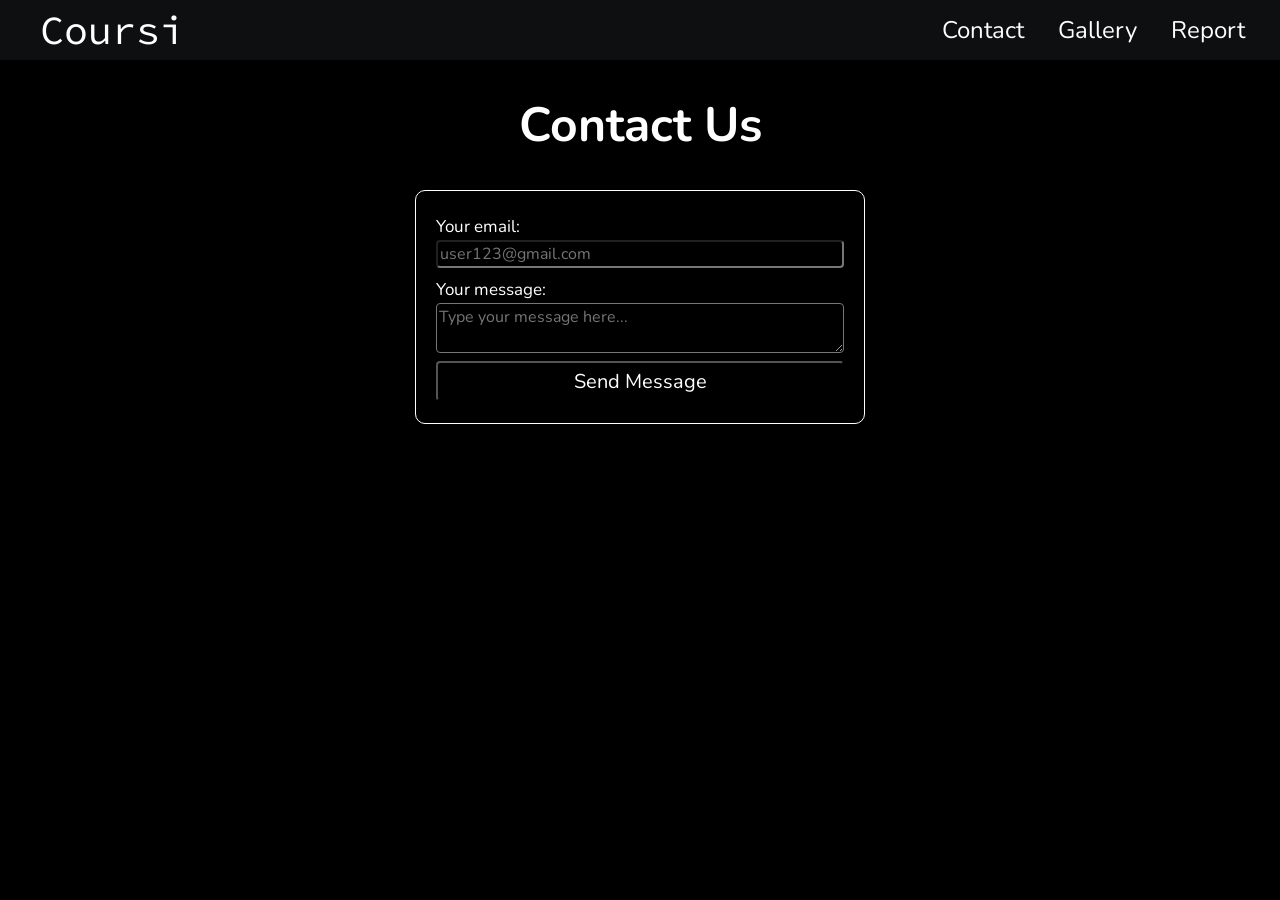
==== contact.html @ df34f846 "sep23" ====
<!DOCTYPE html>
<html lang="en">
<head>
    <meta charset="UTF-8">
    <meta name="viewport" content="width=device-width, initial-scale=1.0">
    <link rel="preconnect" href="https://fonts.googleapis.com">
    <link rel="preconnect" href="https://fonts.gstatic.com" crossorigin>
    <link href="https://fonts.googleapis.com/css2?family=Nunito:ital,wght@0,200..1000;1,200..1000&family=Roboto:ital,wght@0,100..900;1,100..900&display=swap" rel="stylesheet">
    <link rel="preconnect" href="https://fonts.googleapis.com">
    <link rel="preconnect" href="https://fonts.gstatic.com" crossorigin>
    <link href="https://fonts.googleapis.com/css2?family=Nunito:ital,wght@0,200..1000;1,200..1000&family=Roboto:ital,wght@0,100..900;1,100..900&family=Source+Code+Pro:ital,wght@0,200..900;1,200..900&display=swap" rel="stylesheet">
    <meta charset="UTF-8">
    <meta name="viewport" content="width=device-width, initial-scale=1.0">
    <link rel="stylesheet" href="style.css">
    <title>Contact &#183; Coursi</title>
</head>
<body>
    <div class="header">
        <div class="left-section">
            <a class="logo" href="index.html">Coursi</a>
        </div>

        <div class="right-section">
            <a class="contact" href="contact.html">Contact</a>
            <a class="gallery" href="gallery.html">Gallery</a>
            <a class="report" href="report.html">Report</a>
        </div>
    </div>

    <main>
        <div class="contact-title"><h1>Contact Us</h1></div>
        <div class="contact-container">
            <div class="contact-form">
                <form action="https://formspree.io/f/xyezjdda" method="POST">
                    <label>
                    Your email:
                    <input type="email" name="email" placeholder="user123@gmail.com">
                    </label>

                    <label>
                    Your message:
                    <textarea name="message" placeholder="Type your message here..." required></textarea>
                    </label>

                    <button type="submit">Send Message</button>
            </div>
            </form>
            </div>
        </div>
</body>
</html>
---- style.css ----
body {
    margin: 0;    /* remove default margin and padding*/
    padding: 0;
    /*padding-bottom: 1000px;*/
    font-family: "Nunito";
    background-color: black;
}

.header{
    display: flex;
    justify-content: space-between;
    padding: 10px 20px;
    height: 40px;
    flex-direction: row;
    flex: 100px 3;
    background-color: #0D0F11;
    align-items: center;
}

.left-section {
    color: white;
}

.logo,
.logo:visited,
.logo:hover,
.logo:active {
    color: white;
    text-decoration: none;
    font-family: "Source Code Pro";
    font-size: 40px;
}

.logo {
    margin-left: 20px;
}

.right-section {
    color: white;
}
.contact, .gallery, .report {
    color: white;
    text-decoration: none;
    margin-left: 15px;
    margin-right: 15px;
    font-size: 24px;
}

.content {
    display: grid;
    grid-template-columns: 1fr 1fr 1fr;
    gap: 20px;
    align-items: start;
    padding: 20px;
}

.contact-container {
    color: white;
    display: grid;
    grid-template-columns: 1fr;
    gap: 20px;
    justify-items: center;
}

.contact-form input,
.contact-form textarea,
.contact-form button {
    display: block;
    width: 100%;
    box-sizing: border-box;
    max-width: 100%;
    background-color: black;
    color: white;
    border-radius: 4px;
    margin-top: 2px;
    margin-bottom: 2px;
    font-size: 16px;
    font-family: inherit;
}

.contact-form button {
    height: 40px;
    font-size: 20px;
}

.contact-form label {
    display: block;
    font-size: 17px;
    padding-top: 4px;
    padding-bottom: 4px;
}

.contact-form {
    width: min(450px, 100%);
    box-sizing: border-box;
    padding: 20px;
    margin-left: 15px;
    margin-right: 15px;
    background-color: black;
    color: white;
    align-items: center;
    border: 1px solid white;
    border-radius: 10px;
}

.contact-form button:hover {
    background-color: white;
    color: black;
    cursor: pointer;
}

.right-section a:hover {
    cursor: pointer;
    background-color: white;
    color: black;
}
@media (max-width: 768px) {
    .header {
        height: auto;
        min-height: 40px;
        padding: 8px 10px;
        flex-wrap: wrap;
        gap: 8px;
    }

    .logo {
        margin-left: 0;
        font-size: 30px;
    }

    .right-section {
        display: flex;
        flex-wrap: wrap;
        justify-content: flex-end;
    }

    .contact,
    .gallery,
    .report {
        margin-left: 5px;
        margin-right: 5px;
        font-size: 16px;
    }

    .content {
        grid-template-columns: 1fr;
        padding: 10px;
    }

    .course-section {
        height: auto;
        margin-left: 0;
        margin-right: 0;
    }

    .contact-container {
        grid-template-columns: 1fr;
        gap: 10px;
    }

    .contact-form {
        justify-self: center;
        margin-left: 0;
        margin-right: 0;
    }

    .contact-description {
        justify-self: center;
        margin-left: 0;
        margin-right: 0;
    }
}

.contact-title {
    font-size: 24px;
    margin-bottom: 10px;
    text-align: center;
    font-weight: 600;
    color: white;
}

.course-section {
    margin-left: 18px;
    margin-right: 18px;
    height: 800px;
    box-sizing: border-box;
    overflow: auto;
    background-color: rgb(28, 30, 37);
    border-radius: 10px;
    border: 1px solid rgb(78, 75, 75);
}

.category-group {
    margin-bottom: 18px;
}

.category-title {
    margin: 14px 0 4px 20px;
    color: #aeb6c4;
    font-size: 16px;
    font-weight: 600;
}

.course-grid {
    display: grid;
    grid-template-columns: 1fr;
}

.section-title {
    font-size: 24px;
    margin-bottom: 10px;
    text-align: center;
    font-weight: 600;
    color: white;
}

.course-entry {
    display: block;
    text-decoration: none;
    margin-left: 20px;
    color: white;
    position: relative;
    padding: 4px;
    font-size: 15px;
    white-space: nowrap;
    cursor: default;
}

.course-entry a,
.course-entry a:visited,
.course-entry a:active {
    color: white;
    text-decoration: none;
}

.course-entry a strong:hover {
    text-decoration: underline;
    cursor: pointer;
}

.course-tooltip {
    position: fixed;
    left: 0;
    top: 0;
    padding: 6px 10px;
    color: white;
    background: #333;
    border-radius: 4px;
    max-width: min(360px, calc(100vw - 16px));
    white-space: normal;
    z-index: 10;
    pointer-events: none;
    opacity: 0;
    visibility: hidden;
}

.course-tooltip.is-visible {
    opacity: 1;
    visibility: visible;
}
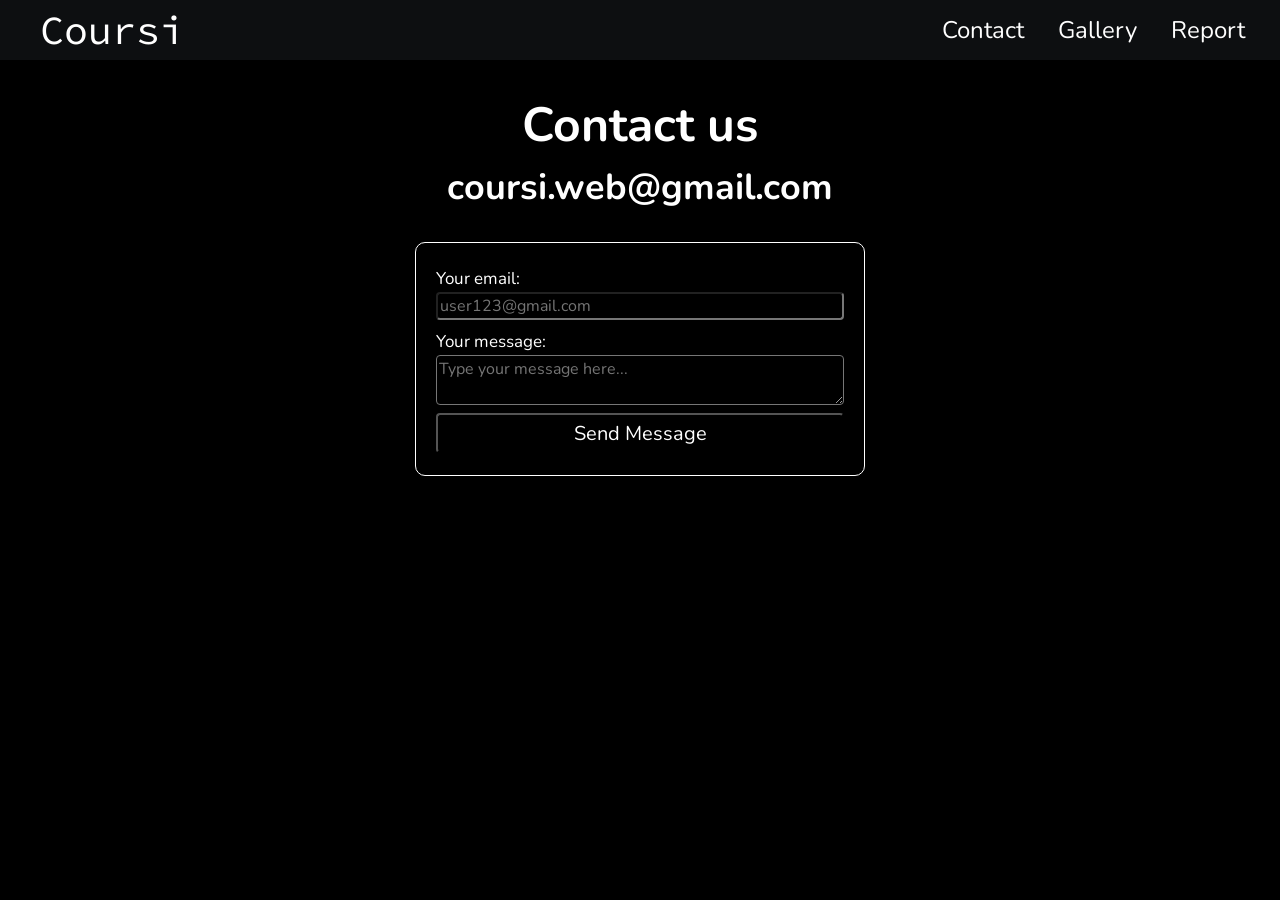
==== commit b3f5bb6e: "aloasd" ====
--- a/contact.html
+++ b/contact.html
@@ -28,7 +28,10 @@
     </div>
 
     <main>
-        <div class="contact-title"><h1>Contact Us</h1></div>
+        <div class="contact-title">
+            <h1>Contact us</h1>
+            <h2>coursi.web@gmail.com</h2>
+        </div>
         <div class="contact-container">
             <div class="contact-form">
                 <form action="https://formspree.io/f/xyezjdda" method="POST">
--- a/style.css
+++ b/style.css
@@ -173,10 +173,18 @@
 
 .contact-title {
     font-size: 24px;
-    margin-bottom: 10px;
+    margin-bottom: 00px;
     text-align: center;
     font-weight: 600;
     color: white;
+}
+
+.contact-title h2 {
+    margin-top: 5px;
+}
+
+.contact-title h1 {
+    margin-bottom: 5px;
 }
 
 .course-section {
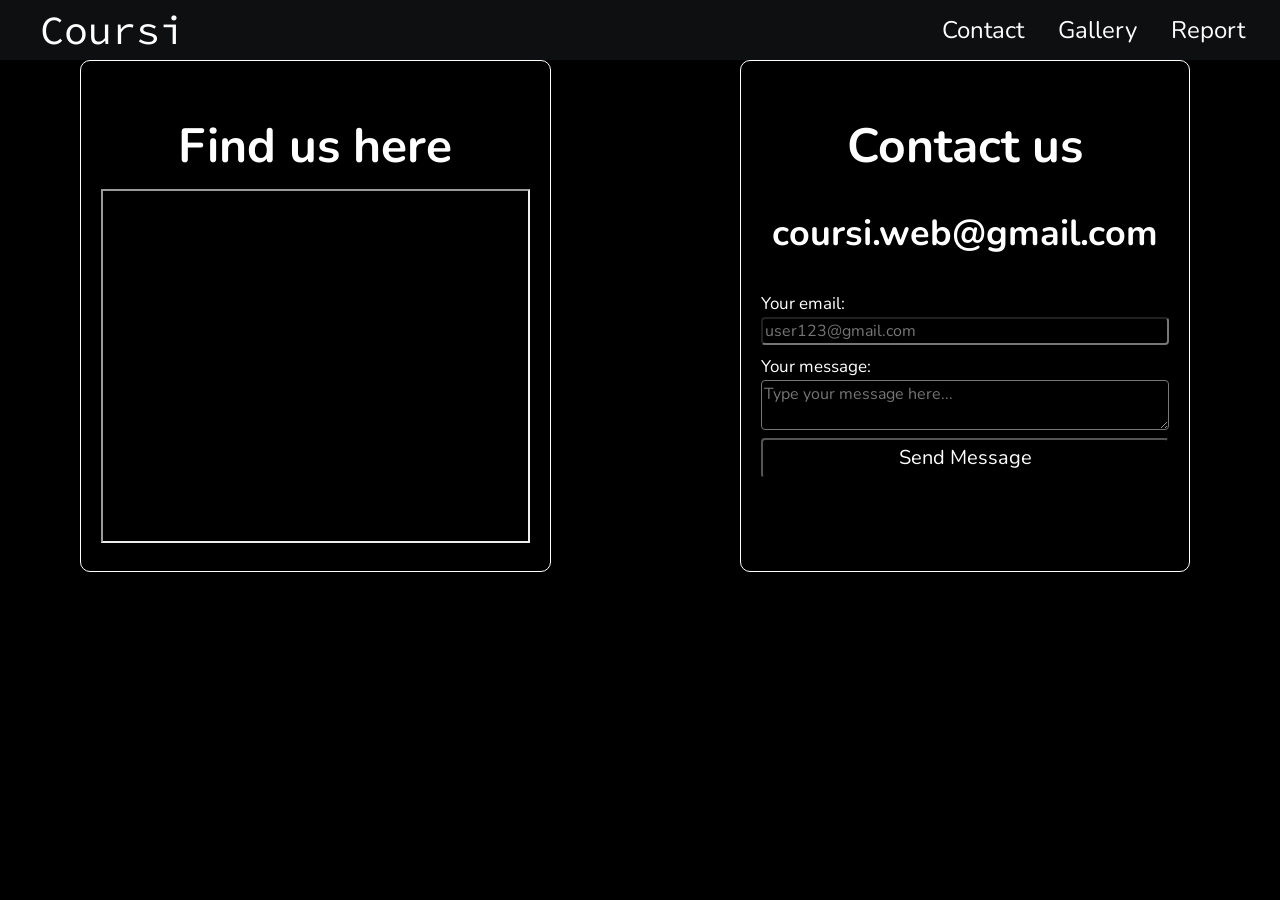
==== commit db83c986: "alo" ====
--- a/contact.html
+++ b/contact.html
@@ -5,12 +5,7 @@
     <meta name="viewport" content="width=device-width, initial-scale=1.0">
     <link rel="preconnect" href="https://fonts.googleapis.com">
     <link rel="preconnect" href="https://fonts.gstatic.com" crossorigin>
-    <link href="https://fonts.googleapis.com/css2?family=Nunito:ital,wght@0,200..1000;1,200..1000&family=Roboto:ital,wght@0,100..900;1,100..900&display=swap" rel="stylesheet">
-    <link rel="preconnect" href="https://fonts.googleapis.com">
-    <link rel="preconnect" href="https://fonts.gstatic.com" crossorigin>
     <link href="https://fonts.googleapis.com/css2?family=Nunito:ital,wght@0,200..1000;1,200..1000&family=Roboto:ital,wght@0,100..900;1,100..900&family=Source+Code+Pro:ital,wght@0,200..900;1,200..900&display=swap" rel="stylesheet">
-    <meta charset="UTF-8">
-    <meta name="viewport" content="width=device-width, initial-scale=1.0">
     <link rel="stylesheet" href="style.css">
     <title>Contact &#183; Coursi</title>
 </head>
@@ -19,7 +14,6 @@
         <div class="left-section">
             <a class="logo" href="index.html">Coursi</a>
         </div>
-
         <div class="right-section">
             <a class="contact" href="contact.html">Contact</a>
             <a class="gallery" href="gallery.html">Gallery</a>
@@ -28,27 +22,34 @@
     </div>
 
     <main>
-        <div class="contact-title">
-            <h1>Contact us</h1>
-            <h2>coursi.web@gmail.com</h2>
-        </div>
         <div class="contact-container">
             <div class="contact-form">
+                <div class="contact-title">
+                    <h1>Contact us</h1>
+                    <h2>coursi.web@gmail.com</h2>
+                </div>
                 <form action="https://formspree.io/f/xyezjdda" method="POST">
                     <label>
-                    Your email:
-                    <input type="email" name="email" placeholder="user123@gmail.com">
+                        Your email:
+                        <input type="email" name="email" placeholder="user123@gmail.com">
                     </label>
 
                     <label>
-                    Your message:
-                    <textarea name="message" placeholder="Type your message here..." required></textarea>
+                        Your message:
+                        <textarea name="message" placeholder="Type your message here..." required></textarea>
                     </label>
 
                     <button type="submit">Send Message</button>
+                </form>
             </div>
-            </form>
+            <div class="contact-map">
+                <div class="contact-title">
+                    <h1>Find us here</h1>
+
+                    <iframe width="425" height="350" src="https://www.openstreetmap.org/export/embed.html?bbox=24.965609908103946%2C60.200386946581894%2C24.970631003379822%2C60.202189075668294&layer=mapnik&marker=60.201288023497405%2C24.968120455741882"></iframe>
+                </div>
             </div>
         </div>
+    </main>
 </body>
 </html>
--- a/style.css
+++ b/style.css
@@ -17,10 +17,6 @@
     align-items: center;
 }
 
-.left-section {
-    color: white;
-}
-
 .logo,
 .logo:visited,
 .logo:hover,
@@ -57,7 +53,7 @@
 .contact-container {
     color: white;
     display: grid;
-    grid-template-columns: 1fr;
+    grid-template-columns: 1fr 1fr;
     gap: 20px;
     justify-items: center;
 }
@@ -75,7 +71,7 @@
     margin-top: 2px;
     margin-bottom: 2px;
     font-size: 16px;
-    font-family: inherit;
+    font-family: "Nunito";
 }
 
 .contact-form button {
@@ -94,8 +90,18 @@
     width: min(450px, 100%);
     box-sizing: border-box;
     padding: 20px;
-    margin-left: 15px;
-    margin-right: 15px;
+    background-color: black;
+    color: white;
+    align-items: center;
+    border: 1px solid white;
+    border-radius: 10px;
+    order: 2;
+}
+
+.contact-map {
+    order: 1;
+    box-sizing: border-box;
+    padding: 20px;
     background-color: black;
     color: white;
     align-items: center;
@@ -114,6 +120,7 @@
     background-color: white;
     color: black;
 }
+
 @media (max-width: 768px) {
     .header {
         height: auto;
@@ -162,6 +169,7 @@
         justify-self: center;
         margin-left: 0;
         margin-right: 0;
+        order: 1;
     }
 
     .contact-description {
@@ -169,22 +177,23 @@
         margin-left: 0;
         margin-right: 0;
     }
+
+    .contact-map {
+        order: 2;
+    }
+
 }
 
 .contact-title {
     font-size: 24px;
-    margin-bottom: 00px;
+    margin-bottom: 0px;
     text-align: center;
     font-weight: 600;
     color: white;
 }
 
-.contact-title h2 {
-    margin-top: 5px;
-}
-
 .contact-title h1 {
-    margin-bottom: 5px;
+    margin-bottom: 10px;
 }
 
 .course-section {
@@ -222,6 +231,30 @@
     color: white;
 }
 
+.cards-title {
+    font-size: 30px;
+    margin-bottom: 10px;
+    text-align: center;
+    font-weight: 600;
+    color: white;
+}
+
+.cards-container {
+    display: grid;
+    grid-template-columns: repeat(auto-fit, minmax(250px, 1fr));
+    gap: 20px;
+    padding: 20px;
+}
+
+.card {
+    background-color: rgb(28, 30, 37);
+    border-radius: 10px;
+    border: 1px solid rgb(78, 75, 75);
+    padding: 20px;
+    box-sizing: border-box;
+    color: white;
+}
+
 .course-entry {
     display: block;
     text-decoration: none;
@@ -242,6 +275,26 @@
 }
 
 .course-entry a strong:hover {
+    text-decoration: underline;
+    cursor: pointer;
+}
+
+.card a strong{
+    font-size: 24px;
+    display: block;
+    font-size: 1.5em;
+    margin-block-start: 0.83em;
+    margin-block-end: 0.83em;
+}
+
+.card a,
+.card a:visited,
+.card a:active {
+    color: white;
+    text-decoration: none;
+}
+
+.card a:hover {
     text-decoration: underline;
     cursor: pointer;
 }
@@ -265,4 +318,4 @@
 .course-tooltip.is-visible {
     opacity: 1;
     visibility: visible;
-}+}
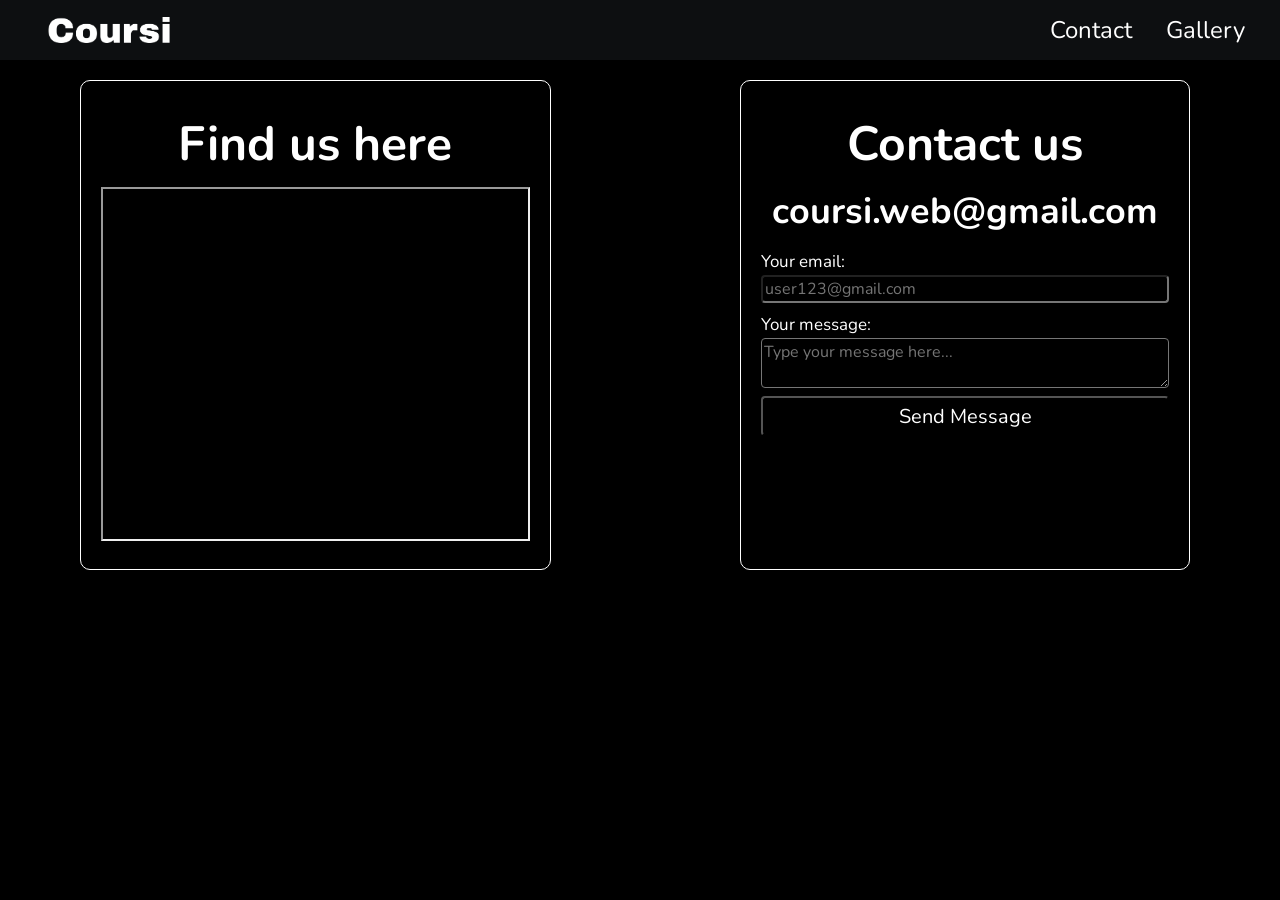
==== commit 9f9eba43: "aloaso" ====
--- a/contact.html
+++ b/contact.html
@@ -12,12 +12,13 @@
 <body>
     <div class="header">
         <div class="left-section">
-            <a class="logo" href="index.html">Coursi</a>
+            <a class="logo" href="index.html">
+                <img src="media/logo.png" alt="Coursi" class="logo-image">
+            </a>
         </div>
         <div class="right-section">
             <a class="contact" href="contact.html">Contact</a>
             <a class="gallery" href="gallery.html">Gallery</a>
-            <a class="report" href="report.html">Report</a>
         </div>
     </div>
 
--- a/style.css
+++ b/style.css
@@ -1,7 +1,7 @@
 body {
     margin: 0;    /* remove default margin and padding*/
     padding: 0;
-    /*padding-bottom: 1000px;*/
+    padding-bottom: auto;
     font-family: "Nunito";
     background-color: black;
 }
@@ -29,17 +29,26 @@
 
 .logo {
     margin-left: 20px;
+    display: flex;
+    align-items: center;
+}
+
+.logo-image {
+    height: 40px;
+    width: auto;
+    display: block;
 }
 
 .right-section {
     color: white;
 }
-.contact, .gallery, .report {
+.contact, .gallery {
     color: white;
     text-decoration: none;
     margin-left: 15px;
     margin-right: 15px;
     font-size: 24px;
+    transition: color 0.3s ease;
 }
 
 .content {
@@ -56,6 +65,7 @@
     grid-template-columns: 1fr 1fr;
     gap: 20px;
     justify-items: center;
+    margin-top: 20px;
 }
 
 .contact-form input,
@@ -142,11 +152,10 @@
     }
 
     .contact,
-    .gallery,
-    .report {
+    .gallery {
         margin-left: 5px;
         margin-right: 5px;
-        font-size: 16px;
+        font-size: 20px;
     }
 
     .content {
@@ -193,7 +202,13 @@
 }
 
 .contact-title h1 {
+    margin-top: 10px;
     margin-bottom: 10px;
+}
+
+.contact-title h2 {
+    margin-bottom: 10px;
+    margin-top: 0px;
 }
 
 .course-section {
@@ -319,3 +334,30 @@
     opacity: 1;
     visibility: visible;
 }
+
+.page {
+    width: min(100% - 32px, 1100px);
+    min-height: calc(100vh - 60px);
+    margin: 0 auto;
+    padding: 20px 0 40px;
+    box-sizing: border-box;
+}
+
+.gallery-container iframe,
+.gallery-pics {
+    display: block;
+    width: 100%;
+    height: auto;
+    margin-top: 20px;
+    margin-bottom: 20px;
+}
+
+.gallery-container iframe {
+    aspect-ratio: 16 / 9;
+    border: 0;
+}
+
+.gallery-container p {
+    color: white;
+    font-size: 20px;;
+}  
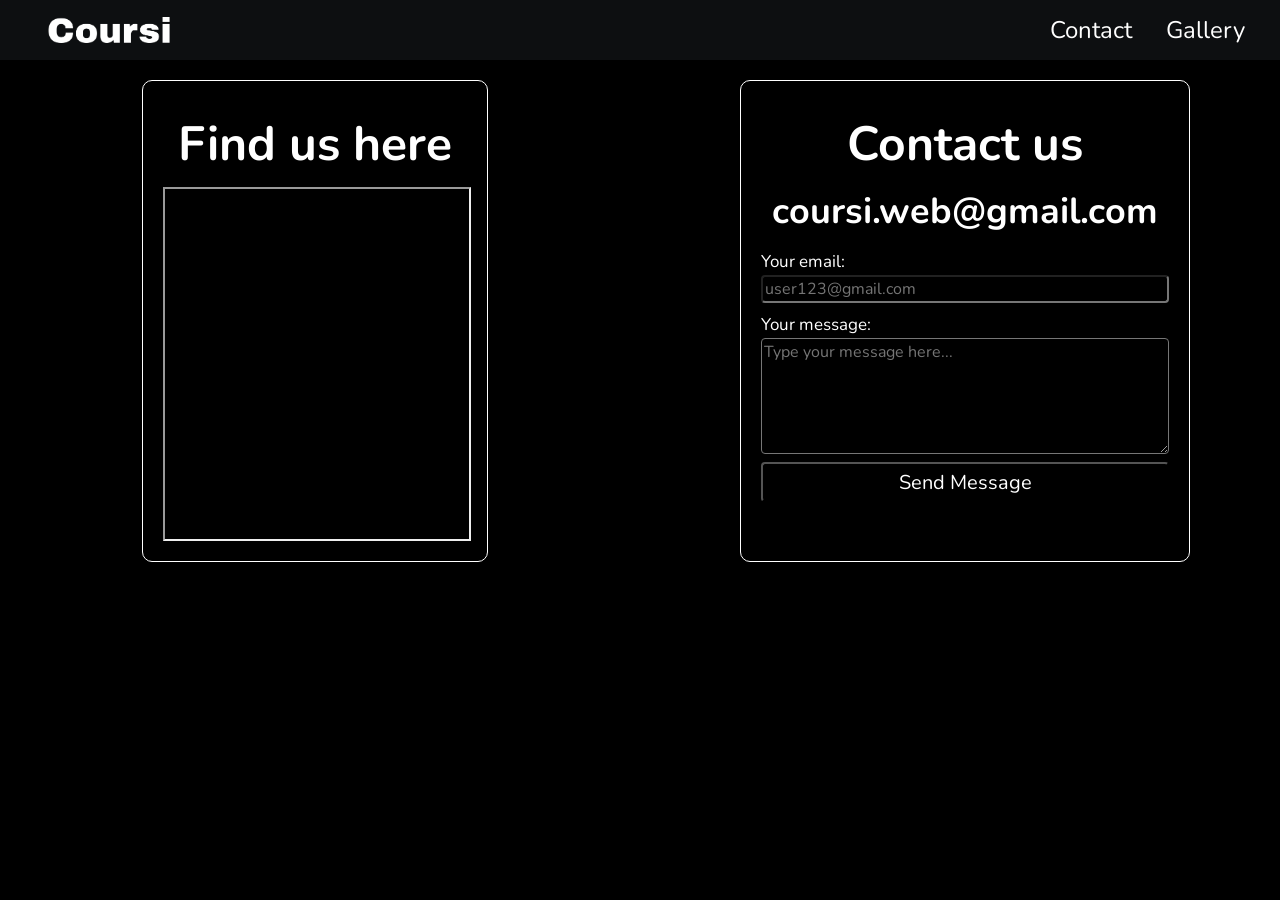
==== commit f31c79c4: "alsd" ====
--- a/contact.html
+++ b/contact.html
@@ -3,10 +3,8 @@
 <head>
     <meta charset="UTF-8">
     <meta name="viewport" content="width=device-width, initial-scale=1.0">
-    <link rel="preconnect" href="https://fonts.googleapis.com">
-    <link rel="preconnect" href="https://fonts.gstatic.com" crossorigin>
-    <link href="https://fonts.googleapis.com/css2?family=Nunito:ital,wght@0,200..1000;1,200..1000&family=Roboto:ital,wght@0,100..900;1,100..900&family=Source+Code+Pro:ital,wght@0,200..900;1,200..900&display=swap" rel="stylesheet">
     <link rel="stylesheet" href="style.css">
+    <script src="star.js" defer></script>
     <title>Contact &#183; Coursi</title>
 </head>
 <body>
@@ -29,7 +27,7 @@
                     <h1>Contact us</h1>
                     <h2>coursi.web@gmail.com</h2>
                 </div>
-                <form action="https://formspree.io/f/xyezjdda" method="POST">
+                <form action="https://formspree.io/f/xyezjdda" method="POST" target="_blank">
                     <label>
                         Your email:
                         <input type="email" name="email" placeholder="user123@gmail.com">
@@ -37,20 +35,27 @@
 
                     <label>
                         Your message:
-                        <textarea name="message" placeholder="Type your message here..." required></textarea>
+                        <textarea name="message" rows="5" placeholder="Type your message here..." required></textarea>
                     </label>
 
-                    <button type="submit">Send Message</button>
+                    <button id="star-trigger" type="submit">Send Message</button>
                 </form>
             </div>
             <div class="contact-map">
                 <div class="contact-title">
                     <h1>Find us here</h1>
-
                     <iframe width="425" height="350" src="https://www.openstreetmap.org/export/embed.html?bbox=24.965609908103946%2C60.200386946581894%2C24.970631003379822%2C60.202189075668294&layer=mapnik&marker=60.201288023497405%2C24.968120455741882"></iframe>
                 </div>
             </div>
         </div>
+        <div class="star-container">
+            <a href="report.html">
+                <svg width="200" height="200" viewBox="0 0 200 200" xmlns="http://www.w3.org/2000/svg" id="star" class="star">
+                    <polygon points="100,20 118,75 176,75 128,108 146,163 100,130 54,163 72,108 24,75 82,75"
+                        fill="#FFCD00" stroke="#FFCD00" stroke-width="2" stroke-linejoin="miter"/>
+                </svg>
+            </a>
+        </div>
     </main>
 </body>
 </html>
--- a/style.css
+++ b/style.css
@@ -1,9 +1,16 @@
+@font-face {
+    font-family: "Nunito";
+    src: url("Nunito/Nunito-VariableFont_wght.ttf") format("truetype");
+    font-style: normal;
+    font-weight: 200 1000;
+}
+
 body {
     margin: 0;    /* remove default margin and padding*/
     padding: 0;
-    padding-bottom: auto;
     font-family: "Nunito";
     background-color: black;
+    color: white;
 }
 
 .header{
@@ -15,6 +22,7 @@
     flex: 100px 3;
     background-color: #0D0F11;
     align-items: center;
+    flex-wrap: wrap;
 }
 
 .logo,
@@ -62,7 +70,7 @@
 .contact-container {
     color: white;
     display: grid;
-    grid-template-columns: 1fr 1fr;
+    grid-template-columns: repeat(2, minmax(0, 1fr));
     gap: 20px;
     justify-items: center;
     margin-top: 20px;
@@ -119,6 +127,12 @@
     border-radius: 10px;
 }
 
+.contact-map iframe {
+    display: block;
+    width: 100%;
+    max-width: 100%;
+}
+
 .contact-form button:hover {
     background-color: white;
     color: black;
@@ -129,68 +143,6 @@
     cursor: pointer;
     background-color: white;
     color: black;
-}
-
-@media (max-width: 768px) {
-    .header {
-        height: auto;
-        min-height: 40px;
-        padding: 8px 10px;
-        flex-wrap: wrap;
-        gap: 8px;
-    }
-
-    .logo {
-        margin-left: 0;
-        font-size: 30px;
-    }
-
-    .right-section {
-        display: flex;
-        flex-wrap: wrap;
-        justify-content: flex-end;
-    }
-
-    .contact,
-    .gallery {
-        margin-left: 5px;
-        margin-right: 5px;
-        font-size: 20px;
-    }
-
-    .content {
-        grid-template-columns: 1fr;
-        padding: 10px;
-    }
-
-    .course-section {
-        height: auto;
-        margin-left: 0;
-        margin-right: 0;
-    }
-
-    .contact-container {
-        grid-template-columns: 1fr;
-        gap: 10px;
-    }
-
-    .contact-form {
-        justify-self: center;
-        margin-left: 0;
-        margin-right: 0;
-        order: 1;
-    }
-
-    .contact-description {
-        justify-self: center;
-        margin-left: 0;
-        margin-right: 0;
-    }
-
-    .contact-map {
-        order: 2;
-    }
-
 }
 
 .contact-title {
@@ -343,21 +295,164 @@
     box-sizing: border-box;
 }
 
-.gallery-container iframe,
-.gallery-pics {
-    display: block;
-    width: 100%;
-    height: auto;
+.gallery-frame {
+    display: block;
+    width: 530px;
+    height: 515px;
     margin-top: 20px;
     margin-bottom: 20px;
-}
-
-.gallery-container iframe {
+    margin-left: auto;
+}
+
+.film {
     aspect-ratio: 16 / 9;
     border: 0;
 }
 
-.gallery-container p {
-    color: white;
-    font-size: 20px;;
-}  +.gallery-thumbnail {
+    display: block;
+    width: 100px;
+    height: 100px;
+    margin-bottom: 10px;
+}
+
+.gallery-container {
+    display: grid;
+    grid-template-columns: 100px 540px;
+    justify-content: center;
+    align-items: center;
+    gap: 10px;
+    margin-top: 20px;
+}
+
+.report-content {
+    width:800px;
+    align-items: center;
+    justify-content: center;
+}
+
+.report-title {
+    font-size: 30px;
+    margin-bottom: 10px;
+    text-align: center;
+    color: white;
+}
+
+.star-container {
+    position: relative;
+    width:100%;
+    height: 200px;
+    overflow: hidden;
+}
+
+.star {
+    position: absolute;
+    opacity: 0;
+}
+
+.star.active {
+    opacity: 1;
+    animation: SpinGo 4s linear infinite alternate;
+}
+
+.star:hover {
+    animation-play-state: paused;
+}
+
+@keyframes SpinGo {
+    0% { transform: translate(-50vw) rotate(0deg); }
+    100% { transform: translate(150vw) rotate(720deg); }
+}
+
+@media (max-width: 768px) {
+    .header {
+        height: auto;
+        min-height: 40px;
+        padding: 8px 10px;
+        flex-wrap: wrap;
+        gap: 8px;
+    }
+
+    .logo {
+        margin-left: 0;
+        font-size: 30px;
+    }
+
+    .right-section {
+        display: flex;
+        flex-wrap: wrap;
+        justify-content: flex-end;
+    }
+
+    .contact,
+    .gallery {
+        margin-left: 5px;
+        margin-right: 5px;
+        font-size: 20px;
+    }
+
+    .content {
+        grid-template-columns: 1fr;
+        padding: 10px;
+    }
+
+    .course-section {
+        height: auto;
+        margin-left: 0;
+        margin-right: 0;
+    }
+
+    .contact-container {
+        grid-template-columns: 1fr;
+        gap: 10px;
+    }
+
+    .contact-form {
+        justify-self: center;
+        margin-left: 0;
+        margin-right: 0;
+        order: 1;
+    }
+
+    .contact-description {
+        justify-self: center;
+        margin-left: 0;
+        margin-right: 0;
+    }
+
+    .contact-map {
+        order: 2;
+    }
+
+    .gallery-frame {
+        width: 265px;
+        height: 257px;
+    }
+
+    .gallery-thumbnail {
+        width: 50px;
+        height: 50px;
+    }
+
+    .gallery-container {
+        grid-template-columns: 50px 270px;
+        gap: 5px;
+    }
+
+    .page h1 {
+        font-size: 1.25em;
+    }
+
+    .page h2 {
+        font-size: 1em;
+    }
+
+    .page p {
+        font-size: 0.75em;
+    }
+
+    .star {
+        width: 100px;
+        height: 100px;
+    }
+}
